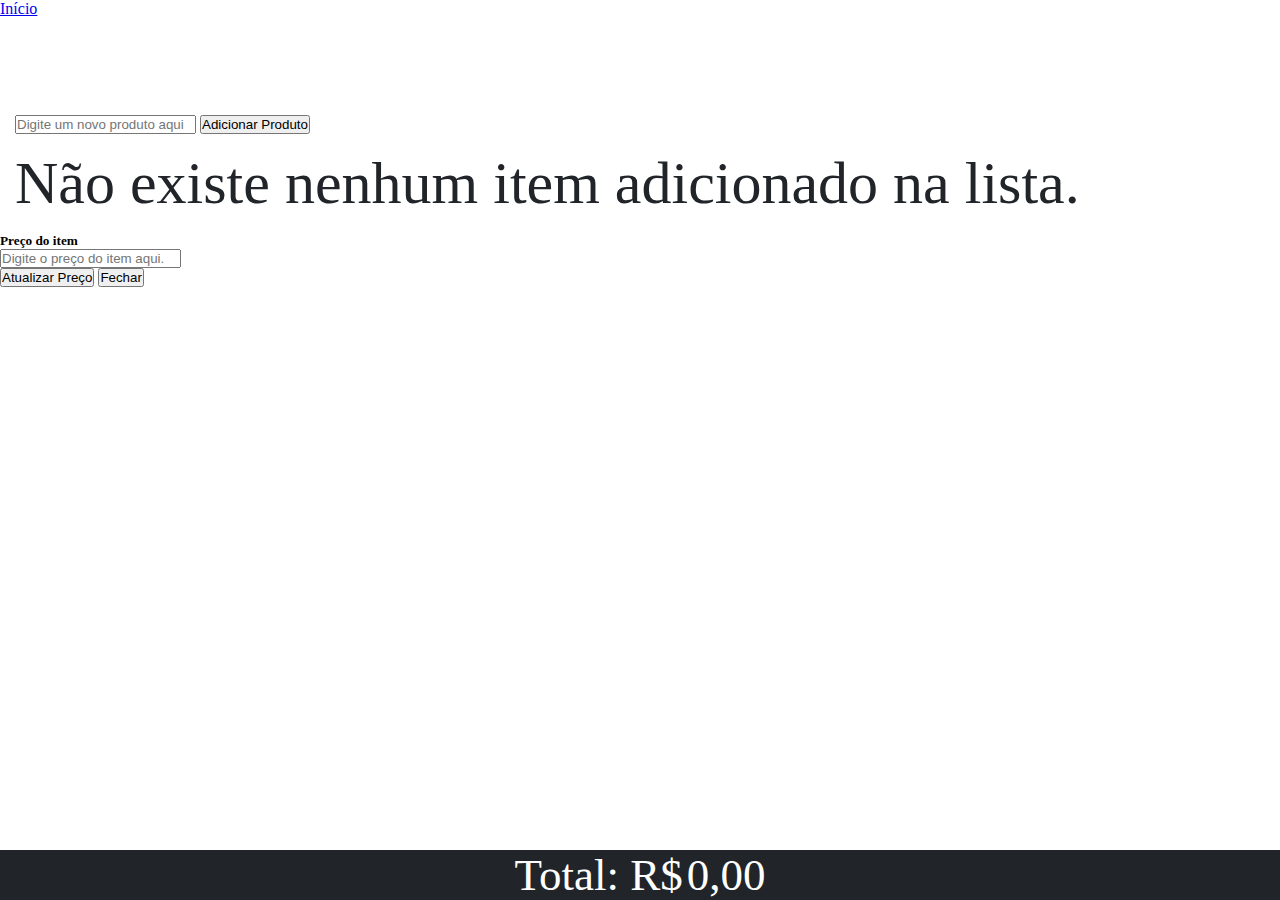
==== index.htm @ b0abaa2d "Projeto Bruto finalizado" ====
<!DOCTYPE html>
<html lang="pt-BR">
    <head>
        <meta charset="UTF-8">
        <meta http-equiv="X-UA-Compatible" content="IE=edge">
        <meta name="viewport" content="width=device-width, initial-scale=1.0">
        <link href="https://cdn.jsdelivr.net/npm/bootstrap@5.1.3/dist/css/bootstrap.min.css" rel="stylesheet" integrity="sha384-1BmE4kWBq78iYhFldvKuhfTAU6auU8tT94WrHftjDbrCEXSU1oBoqyl2QvZ6jIW3" crossorigin="anonymous">
        <link rel="stylesheet" href="./css/estilo.css">
        <link rel="icon" href="./img/ico.gif"> <!-- baixado de https://icons8.com.br/icons/set/buy -->
        <title>Minha Lista de Compras =)</title>
    </head>
    <body onload="iniciaPagina()" id="corpo">
        <head>
            <div class="topo">
                <nav class="navbar navbar-dark bg-dark" style="width: 100%; height: 100px;">
                    <a href="#" class="navbar-brand">Início</a>
                </nav>
                <div class="row">
                    <div class="input-group">
                        <input type="text" class="form-control" placeholder="Digite um novo produto aqui" aria-label="Novo produto" id="produto">
                        <button class="btn btn-outline-dark" type="button" id="button-addon2" onclick="adicionarProduto()">Adicionar Produto</button>
                    </div>
                </div>
            </div>
        </head>
        <div class="row" >
            <div class="col col-6" id="divResultado">
            </div>
        </div>
        <div id="divPreco">
            <div class="modal" id="modalPreco" tabindex="-1" role="dialog">
                <div class="modal-dialog" role="document">
                    <div class="modal-content">
                        <div class="modal-header">
                            <h5 class="modal-title" id="tituloModalPreco">Preço do item</h5>
                        </div>
                        <div class="modal-body">
                            <form>
                                <form-group>
                                    <input type="number" class="form-control" id="inputValorPreco" placeholder="Digite o preço do item aqui...">
                                </form-group>
                            </form>
                        </div>
                        <div class="modal-footer">
                            <button type="button" id="botaoAtualizaValor" class="btn btn-outline-dark close" data-bs-dismiss="modal">Atualizar Preço</button>
                            <button type="button" class="btn btn-outline-danger close" data-bs-dismiss="modal">Fechar</button>
                        </div>
                    </div>
                </div>
            </div>
        </div>
        <footer class="footer">
            <div class="container">
                <span class="total">Total: R$</span>
                <span class="total" id="valorTotal"></span>
            </div>
        </footer>
        <!-- Scritps-->
        <script src="./js/scritp.js"></script>
        <script src="https://cdn.jsdelivr.net/npm/bootstrap@5.1.3/dist/js/bootstrap.bundle.min.js" integrity="sha384-ka7Sk0Gln4gmtz2MlQnikT1wXgYsOg+OMhuP+IlRH9sENBO0LRn5q+8nbTov4+1p" crossorigin="anonymous"></script>
    </body>
</html>
---- css/estilo.css ----
* {
    margin: 0;
    padding: 0;
    box-sizing: border-box;
}

.topo {
    position: sticky;
    top:0;
    left: 0;
}
.row {
    margin: 15px;
}

.lista {
    margin-top: 50px;
    margin-bottom: 60px;
}
.total  {
    display: inline;
    width: 100%;
    height: 100%;
    color: white;
    font-size: 45px;
}

tbody {
 border: 2px solid #212529;
 border-radius: 25px;
}

.footer {
    display: flex;
    justify-content: center;
    align-items: center;
    position: fixed;
    bottom: 0;
    right: 0;
    background-color: #212529;
    height: 50px;
    width: 100%;
}

.listaVazia {
    font-size: 60px;
    color: #212529;
}
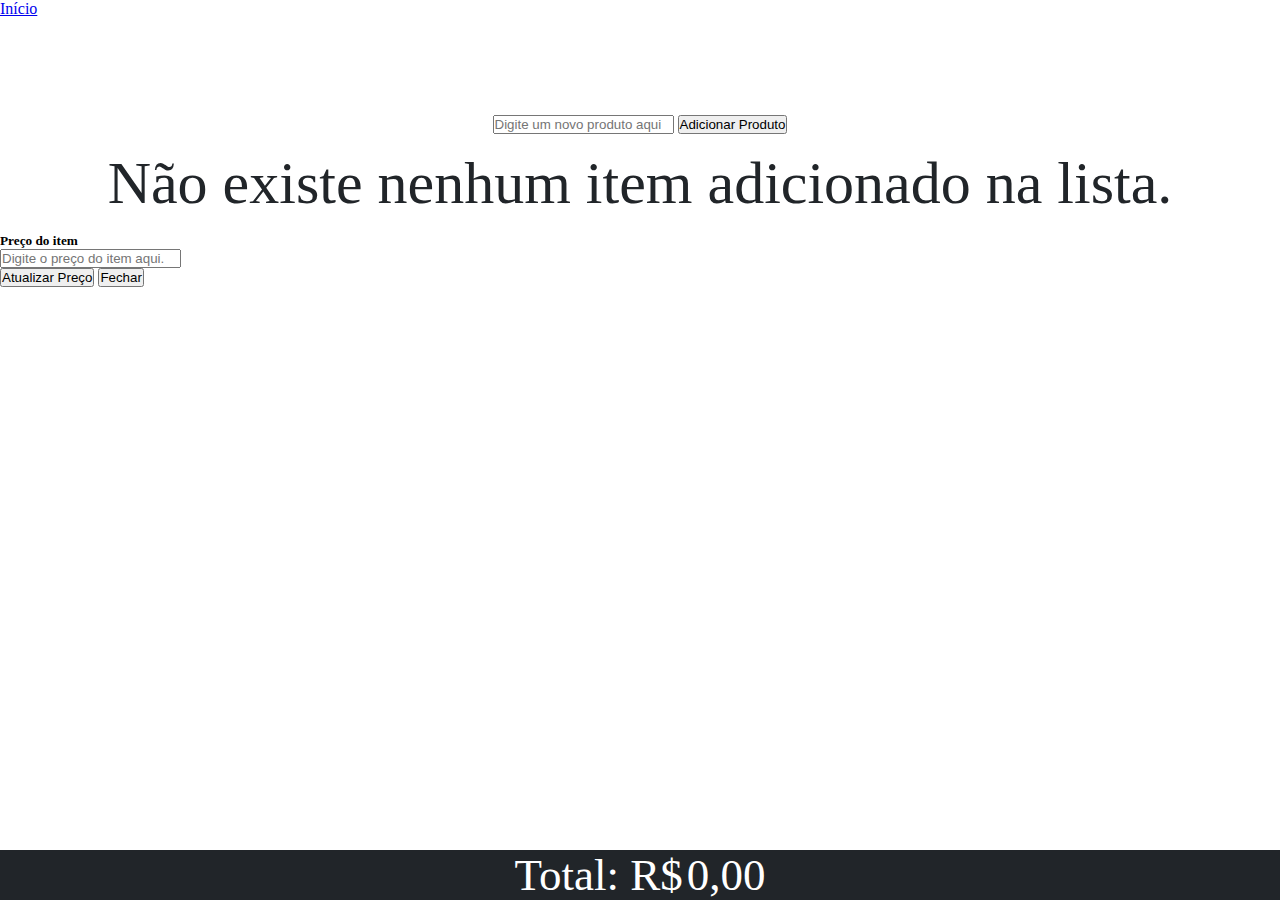
==== commit 2e9fe212: "Segurança para não adicionar item vazio e nem valor que não seja numerico" ====
--- a/index.htm
+++ b/index.htm
@@ -10,21 +10,23 @@
         <title>Minha Lista de Compras =)</title>
     </head>
     <body onload="iniciaPagina()" id="corpo">
-        <head>
+        <header>
             <div class="topo">
                 <nav class="navbar navbar-dark bg-dark" style="width: 100%; height: 100px;">
-                    <a href="#" class="navbar-brand">Início</a>
+                    <a href="#" class="navbar-brand justify-content">Início</a>
                 </nav>
-                <div class="row">
-                    <div class="input-group">
-                        <input type="text" class="form-control" placeholder="Digite um novo produto aqui" aria-label="Novo produto" id="produto">
-                        <button class="btn btn-outline-dark" type="button" id="button-addon2" onclick="adicionarProduto()">Adicionar Produto</button>
-                    </div>
-                </div>
             </div>
-        </head>
+        </header>
+        <div class="row">
+            <div class="input-group">
+                <input type="text" class="form-control" placeholder="Digite um novo produto aqui" aria-label="Novo produto" id="produto">
+                <button class="btn btn-outline-dark" type="button" id="button-addon2" onclick="adicionaItemLista()">Adicionar Produto</button>
+            </div>
+        </div>
         <div class="row" >
-            <div class="col col-6" id="divResultado">
+            <div class="col-6" id="divResultado">
+            </div>
+            <div class="col-6 sacolas" id="divImagens">
             </div>
         </div>
         <div id="divPreco">
--- a/css/estilo.css
+++ b/css/estilo.css
@@ -9,14 +9,15 @@
     top:0;
     left: 0;
 }
+
 .row {
     margin: 15px;
+    display: flex;
+    flex-wrap: wrap;
+    justify-content: center;
+    align-items: center;
 }
 
-.lista {
-    margin-top: 50px;
-    margin-bottom: 60px;
-}
 .total  {
     display: inline;
     width: 100%;
@@ -25,9 +26,8 @@
     font-size: 45px;
 }
 
-tbody {
- border: 2px solid #212529;
- border-radius: 25px;
+.sacolas {
+    flex-wrap: wrap;
 }
 
 .footer {
@@ -42,7 +42,11 @@
     width: 100%;
 }
 
-.listaVazia {
+.aviso{
     font-size: 60px;
     color: #212529;
 }
+
+.listaItens {
+    display: inline;
+}
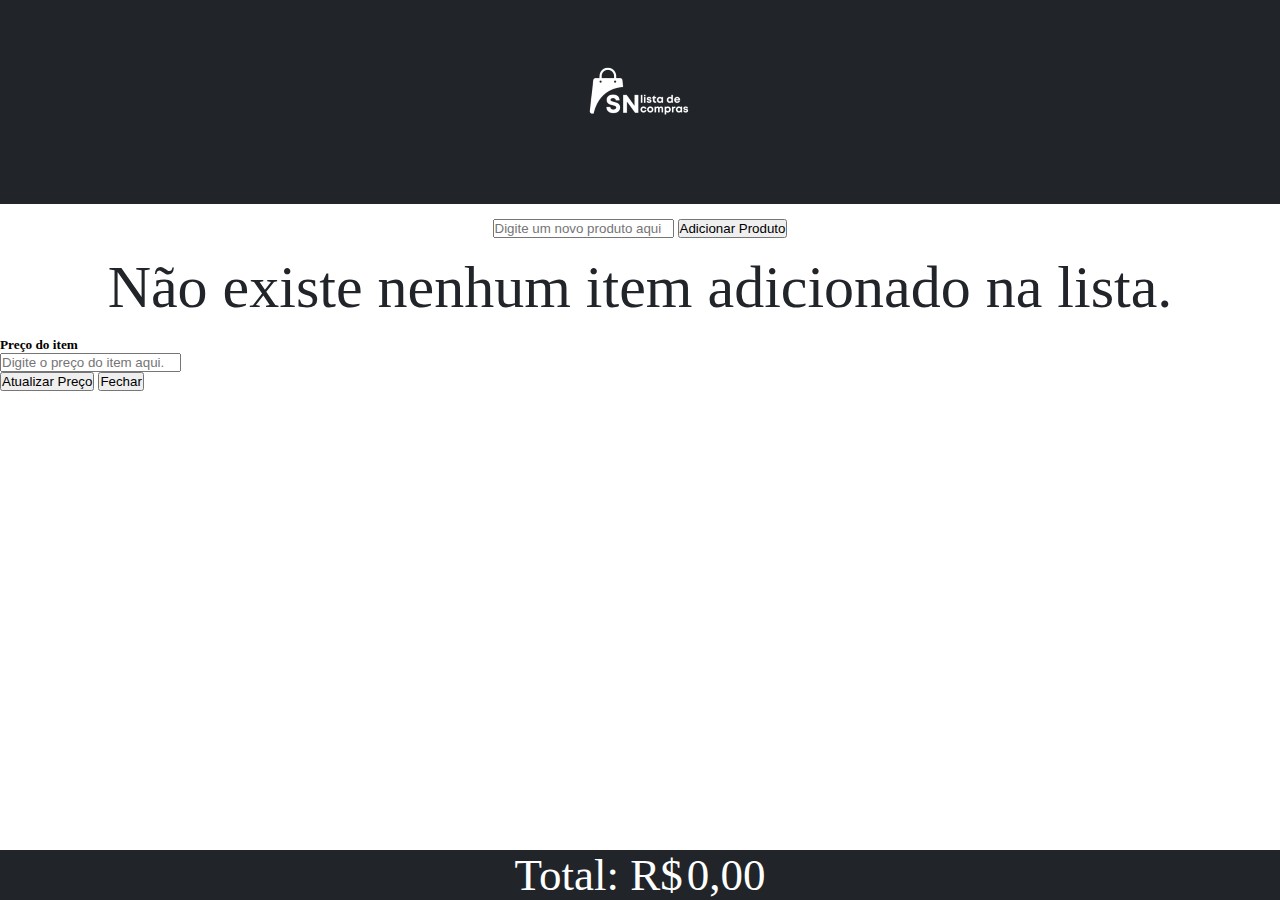
==== commit e82ba79c: "Tentativas de responsividade e destque para linhas checkadas" ====
--- a/index.htm
+++ b/index.htm
@@ -12,9 +12,7 @@
     <body onload="iniciaPagina()" id="corpo">
         <header>
             <div class="topo">
-                <nav class="navbar navbar-dark bg-dark" style="width: 100%; height: 100px;">
-                    <a href="#" class="navbar-brand justify-content">Início</a>
-                </nav>
+                <a href="#"><img src="./img/logobr1.png" alt="logo"></a>
             </div>
         </header>
         <div class="row">
--- a/css/estilo.css
+++ b/css/estilo.css
@@ -4,10 +4,18 @@
     box-sizing: border-box;
 }
 
+body {
+    height: 100%;
+}
 .topo {
+    height: 100%;
     position: sticky;
     top:0;
     left: 0;
+    display: flex;
+    background-color: #212529;
+    justify-content: center;
+    align-items: center;
 }
 
 .row {
@@ -47,6 +55,8 @@
     color: #212529;
 }
 
-.listaItens {
-    display: inline;
-}
+.destaque {
+    color: yellow;
+    font-weight: bolder;
+    font-size: 1.5em;
+}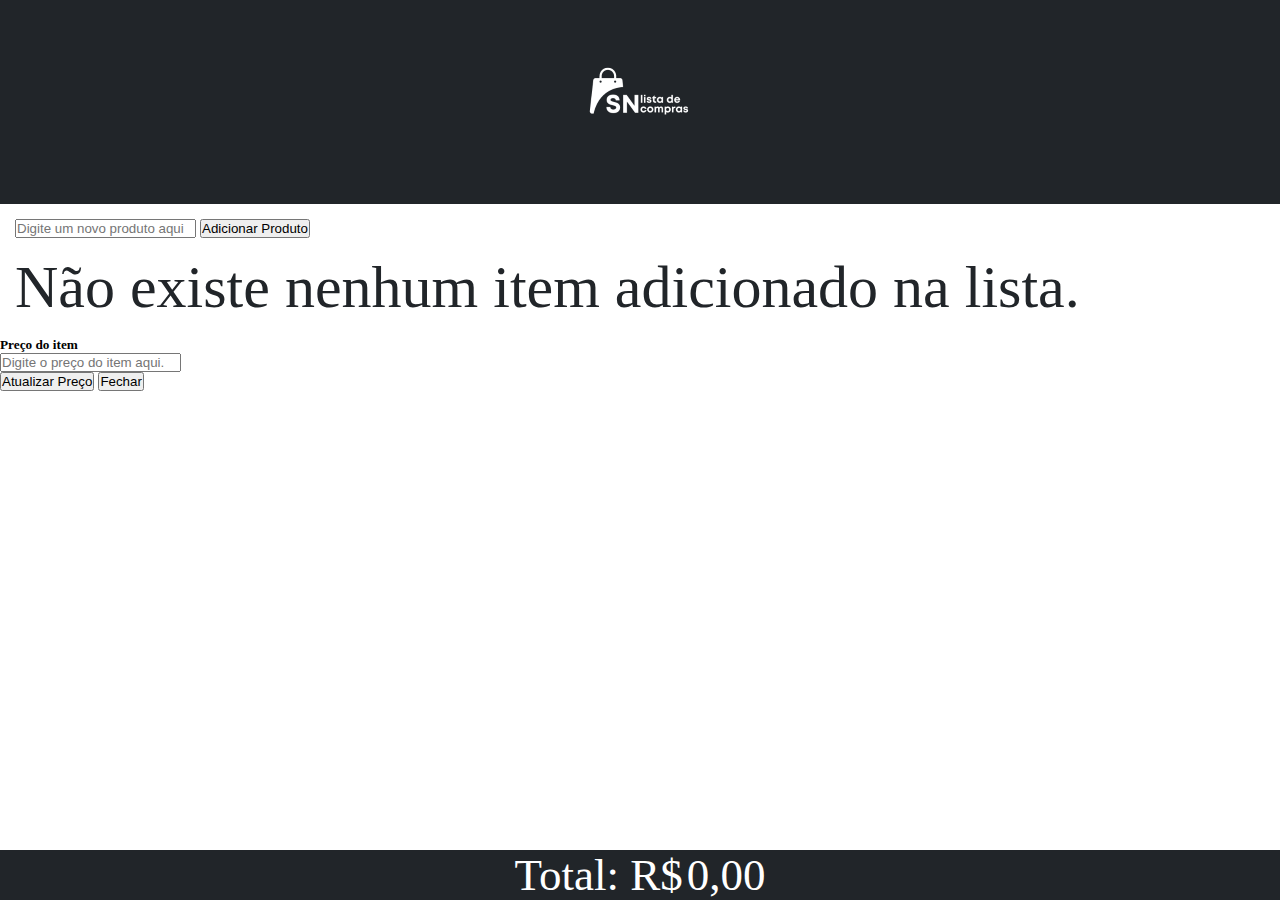
==== commit ca1cd326: "Ajustando responsividade" ====
--- a/index.htm
+++ b/index.htm
@@ -21,10 +21,12 @@
                 <button class="btn btn-outline-dark" type="button" id="button-addon2" onclick="adicionaItemLista()">Adicionar Produto</button>
             </div>
         </div>
-        <div class="row" >
-            <div class="col-6" id="divResultado">
-            </div>
-            <div class="col-6 sacolas" id="divImagens">
+        <div class="container">
+            <div class="row" >
+                <div class="col-xs-1 col-md-6" id="divResultado">
+                </div>
+                <div class="col-xs-1 col-md-6  sacolas" id="divImagens">
+                </div>
             </div>
         </div>
         <div id="divPreco">
--- a/css/estilo.css
+++ b/css/estilo.css
@@ -22,8 +22,8 @@
     margin: 15px;
     display: flex;
     flex-wrap: wrap;
-    justify-content: center;
-    align-items: center;
+    /* justify-content: center;
+    align-items: center; */
 }
 
 .total  {
@@ -48,6 +48,7 @@
     background-color: #212529;
     height: 50px;
     width: 100%;
+    margin-top: 15px;
 }
 
 .aviso{
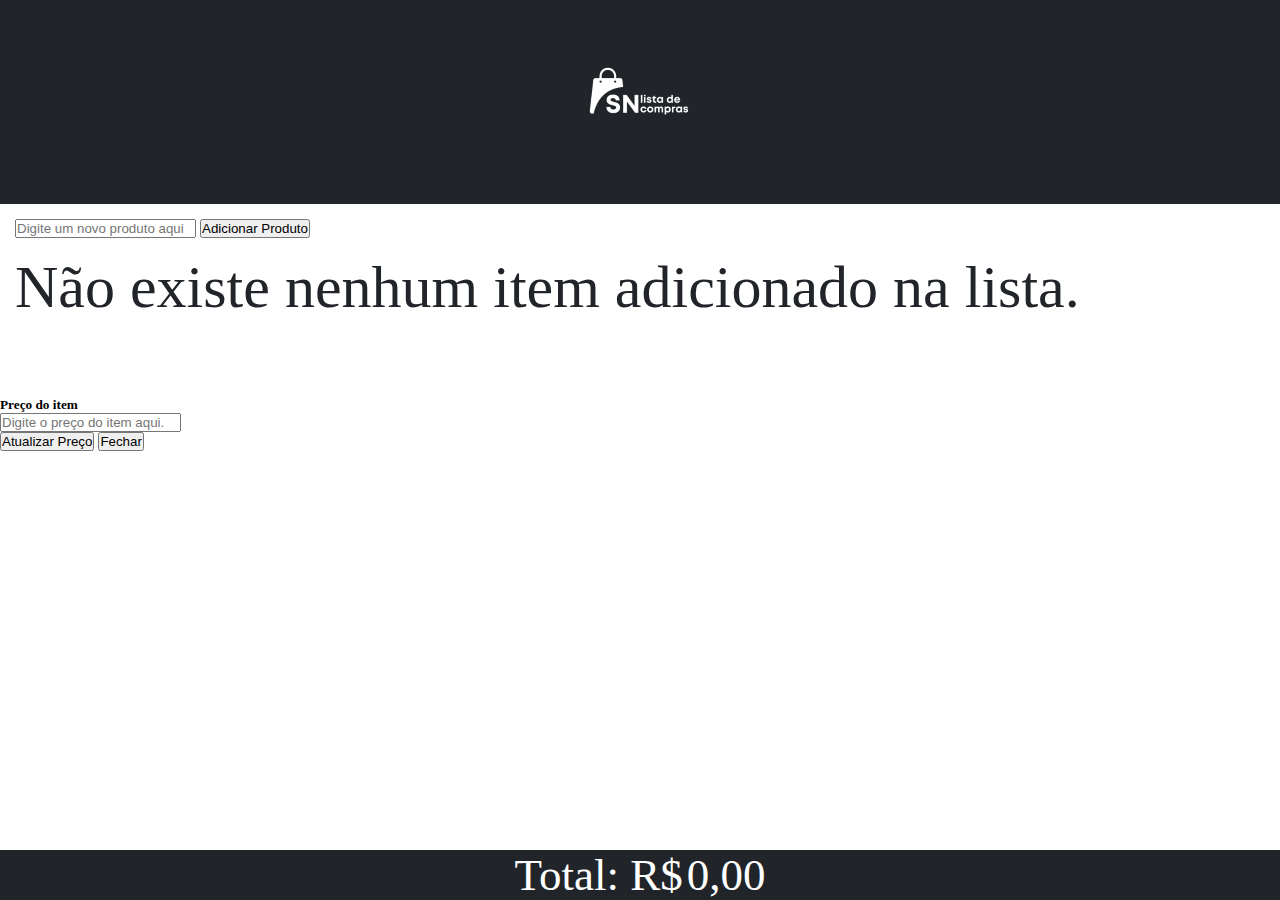
==== commit 8df0a561: "Segundo acerto na responsividade" ====
--- a/index.htm
+++ b/index.htm
@@ -21,7 +21,7 @@
                 <button class="btn btn-outline-dark" type="button" id="button-addon2" onclick="adicionaItemLista()">Adicionar Produto</button>
             </div>
         </div>
-        <div class="container">
+        <div class="container central">
             <div class="row" >
                 <div class="col-xs-1 col-md-6" id="divResultado">
                 </div>
--- a/css/estilo.css
+++ b/css/estilo.css
@@ -6,6 +6,9 @@
 
 body {
     height: 100%;
+}
+.central {
+    margin-bottom: 75px;
 }
 .topo {
     height: 100%;
@@ -48,7 +51,6 @@
     background-color: #212529;
     height: 50px;
     width: 100%;
-    margin-top: 15px;
 }
 
 .aviso{
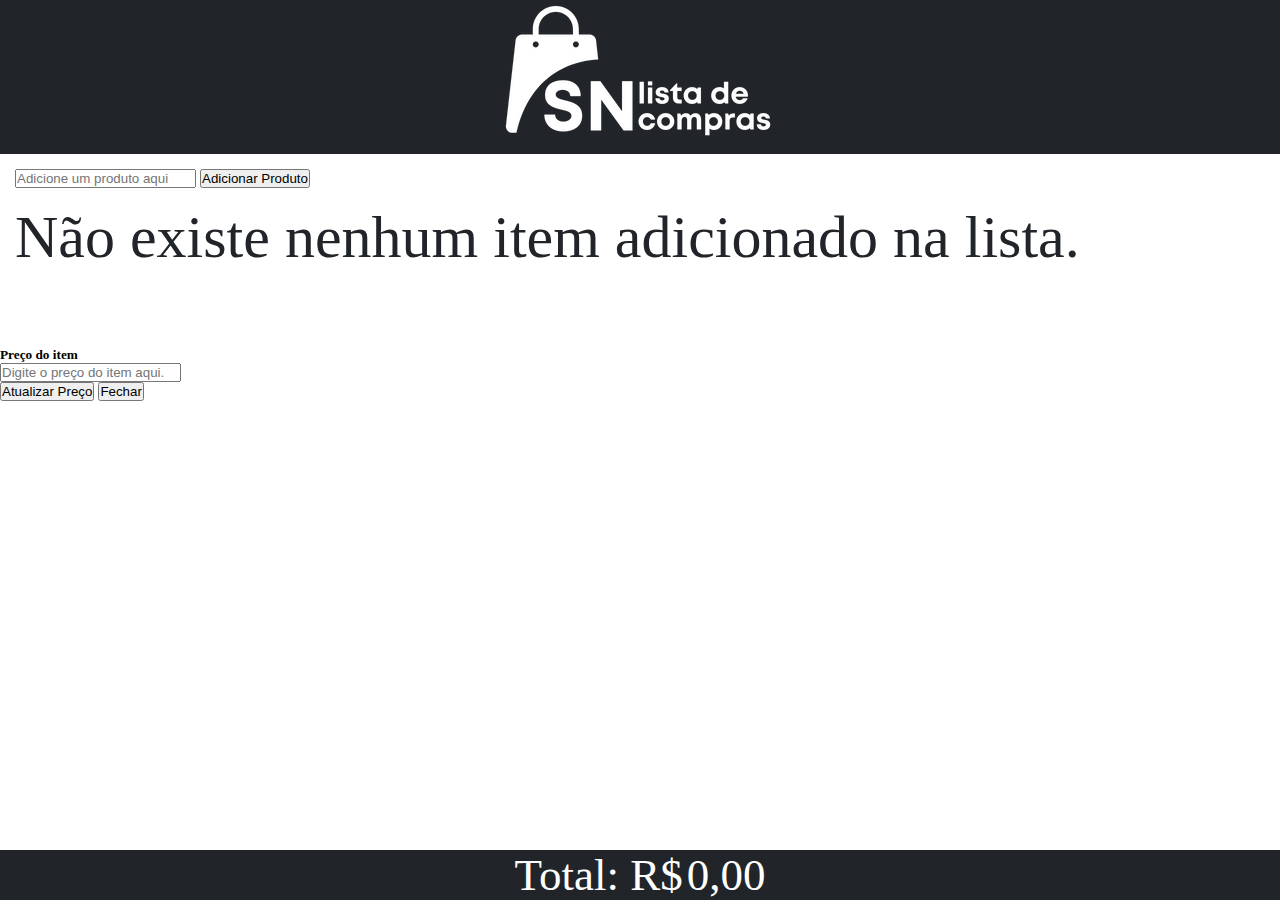
==== commit 0e564b3b: "ajustes finos no projeto, ajuste responsividade e alteracao cor do botao de adicionar produto, porqu" ====
--- a/index.htm
+++ b/index.htm
@@ -10,15 +10,15 @@
         <title>Minha Lista de Compras =)</title>
     </head>
     <body onload="iniciaPagina()" id="corpo">
-        <header>
-            <div class="topo">
-                <a href="#"><img src="./img/logobr1.png" alt="logo"></a>
-            </div>
-        </header>
-        <div class="row">
-            <div class="input-group">
-                <input type="text" class="form-control" placeholder="Digite um novo produto aqui" aria-label="Novo produto" id="produto">
-                <button class="btn btn-outline-dark" type="button" id="button-addon2" onclick="adicionaItemLista()">Adicionar Produto</button>
+        <div class="topo">
+            <header class="cabecalho">      
+                    <a href="#"><img src="./img/logobr.png" alt="logo"></a>
+            </header>
+            <div class="row">
+                <div class="input-group">
+                    <input type="text" class="form-control" placeholder="Adicione um produto aqui" aria-label="Novo produto" id="produto">
+                    <button class="btn btn-outline-primary" type="button" id="botaoAdicionaProduto" onclick="adicionaItemLista()">Adicionar Produto</button>
+                </div>
             </div>
         </div>
         <div class="container central">
--- a/css/estilo.css
+++ b/css/estilo.css
@@ -7,28 +7,29 @@
 body {
     height: 100%;
 }
-.central {
-    margin-bottom: 75px;
-}
-.topo {
-    height: 100%;
-    position: sticky;
-    top:0;
-    left: 0;
+
+.cabecalho {
     display: flex;
     background-color: #212529;
     justify-content: center;
     align-items: center;
 }
 
+.topo {
+    position: sticky;
+    top:0;
+    left: 0;
+}
+
 .row {
     margin: 15px;
     display: flex;
     flex-wrap: wrap;
-    /* justify-content: center;
-    align-items: center; */
 }
 
+.central {
+    margin-bottom: 75px;
+}
 .total  {
     display: inline;
     width: 100%;
@@ -59,7 +60,7 @@
 }
 
 .destaque {
-    color: yellow;
-    font-weight: bolder;
+    text-decoration: line-through;
+    color: #0D6EFD;
     font-size: 1.5em;
-}+}
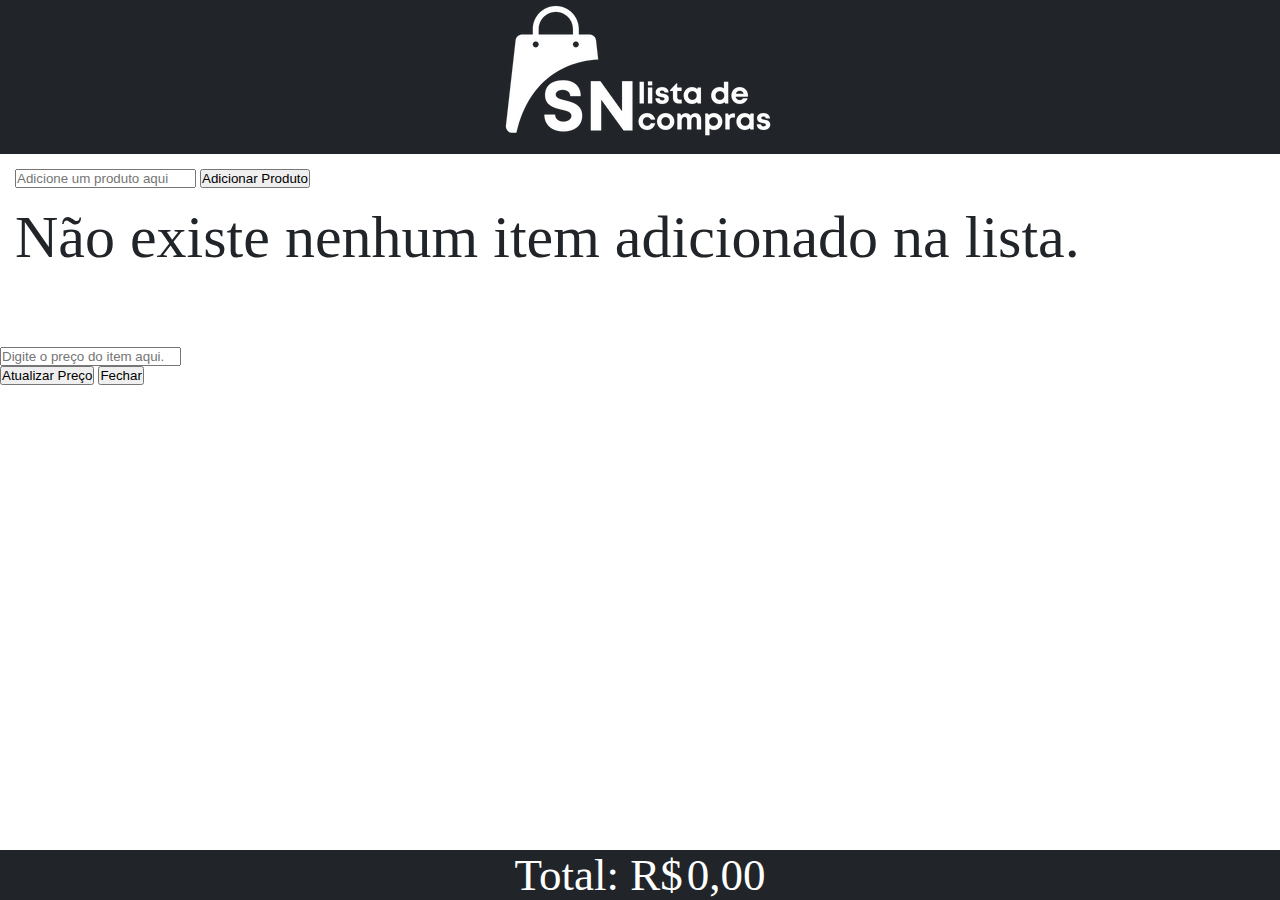
==== commit 1e517dc1: "Ajustes finais" ====
--- a/index.htm
+++ b/index.htm
@@ -34,7 +34,7 @@
                 <div class="modal-dialog" role="document">
                     <div class="modal-content">
                         <div class="modal-header">
-                            <h5 class="modal-title" id="tituloModalPreco">Preço do item</h5>
+                            <h5 class="modal-title" id="tituloModalPreco"></h5>
                         </div>
                         <div class="modal-body">
                             <form>
--- a/css/estilo.css
+++ b/css/estilo.css
@@ -30,6 +30,7 @@
 .central {
     margin-bottom: 75px;
 }
+
 .total  {
     display: inline;
     width: 100%;
